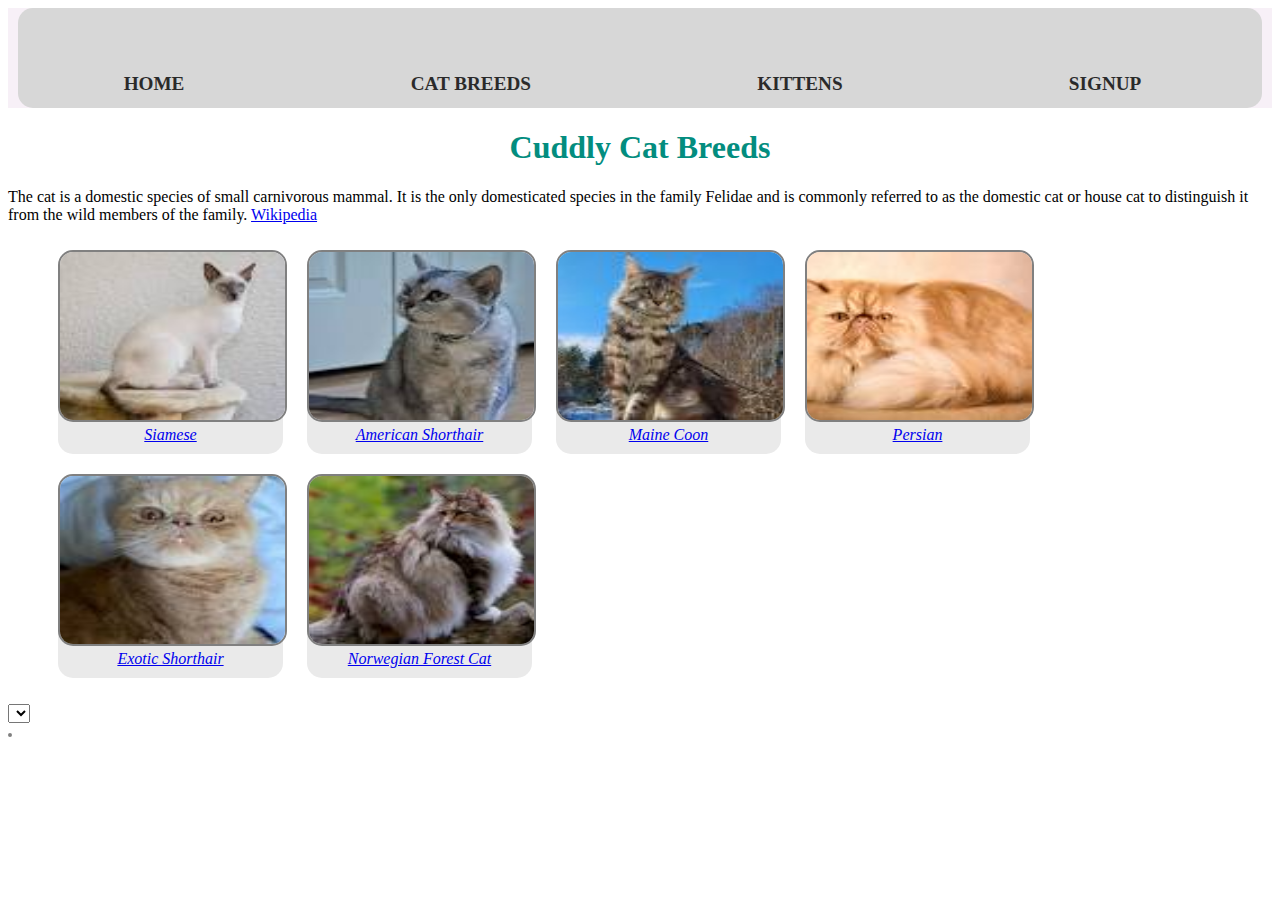
==== cat-breeds.html @ 4cf6408e "feat: Completed solid draft with all necessary working components per Ethan" ====
<!DOCTYPE html>
<html lang="en">

<head>
  <meta charset="UTF-8">
  <meta http-equiv="X-UA-Compatible" content="IE=edge">
  <meta name="viewport" content="width=device-width, initial-scale=1.0">
  <title>Cats For All Breeds</title>
  <link rel="stylesheet" href="styles.css">
  <script src="index.js" defer></script>
  <style>
    ul {
      list-style-type: none;
    }

    li.gallery {
      display: inline-block;
      width: 225px;
      padding-bottom: 10px;
      margin: 10px;
      background-color: #EAEAEA;
      border-radius: 15px;
      text-align: center;
      font-style: italic;
      font-family: Georgia, serif;
    }
  </style>
</head>

<body>
  <header>
    <div class="header-wrapper">
      <div class="internal-wrapper">
        <div class="header-links-wrapper">
          <nav>
            <ul>
              <li>
                <a href="index.html">Home</a>
              </li>
              <li>
                <a href="cat-breeds.html">Cat Breeds</a>
              </li>
              <!-- <li>
          <a href="cat-foods.html">Cat Foods</a>
        </li> -->
              <li>
                <a href="kittens.html">Kittens</a>
              </li>
              <!-- <li>
          <a href="about.html">About</a>
        </li> -->
              <li>
                <a href="signup.html">Signup</a>
              </li>
            </ul>
        </div>
      </div>
    </div>
    </nav>
  </header>
  <h1>Cuddly Cat Breeds</h1>
  <p>The cat is a domestic species of small carnivorous mammal. It is the only domesticated species in the family Felidae and is commonly referred to as the domestic cat or house cat to distinguish it from the wild members of the family. <a
      href="https://en.wikipedia.org/wiki/Cat">Wikipedia</a>
  </p>
  <ul>
    <li class="gallery">
      <img src="/assets/siamese.jpg" alt="Siamese" width="225" height="168">
      <a href="https://www.purina.com/cats/cat-breeds/siamese">Siamese</a>
    </li>
    <li class="gallery">
      <img src="/assets/american.jpg" alt="American Shorthair" width="225" height="168">
      <a href="https://www.purina.com/cats/cat-breeds/american-shorthair">American Shorthair</a>
    </li>
    <li class="gallery">
      <img src="/assets/maine.jpg" alt="Maine Coon" width="225" height="168">
      <a href="https://www.purina.com/cats/cat-breeds/maine-coon">Maine Coon</a>
    </li>
    <li class="gallery">
      <img src="/assets/persian.jpg" alt="Persian" width="225" height="168">
      <a href="https://www.purina.com/cats/cat-breeds/persian">Persian</a>
    </li>
    <li class="gallery">
      <img src="/assets/exotic.jpg" alt="Exotic Shorthair" width="225" height="168">
      <a href="https://www.purina.com/cats/cat-breeds/exotic-shorthair">Exotic Shorthair</a>
    </li>
    <li class="gallery">
      <img src="/assets/norwegian.jpg" alt="Norwegian Forest Cat" width="225" height="168">
      <a href="https://www.purina.com/cats/cat-breeds/norwegian-forest-cat">Norwegian Forest Cat</a>
    </li>
  </ul>

  <select onchange="showBreedImage(value)" name="breed_selector" id="breed_selector">
  </select>

  <div class="box">
    <a id="wiki_link" target="_blank"></a>
    <div id="breed_json"></div>
  </div>

  <div>
    <img id="breed_image"></img>
  </div>

</body>

</html>
---- styles.css ----
@import url('https://fonts.googleapis.com/css2?family=Golos+Text&display=swap');

h1 {
  text-align: center;
  color: rgb(3, 141, 127);
}

.center {
  display: block;
  margin-left: auto;
  margin-right: auto;
}

nav {
  width: 100%;
  height: 80px;
  background: #D7D7D7;
  overflow: auto;
  text-transform: uppercase;
  font-size: 1em;
  padding-top: 10px;
  padding-bottom: 10px;
  font-weight: bold;
  border-radius: 15px;
}

nav li {
  float: left;
  display: block;
  padding-top: 22px;
  padding-right: 100px;
  padding-bottom: 22px;
  padding-left: 100px;
  margin-right: 15px;
  text-align: center;
  white-space: nowrap;
}

nav a {
  text-decoration: none;
  width: auto;
  display: block;
}

nav a:link {
  color: #000000;
}

nav a:visited {
  color: #964d03;
}

nav a:hover {
  color: #ff8204;
}

img {
  border: solid 2px gray;
  border-radius: 15px;
  max-width: 30vw;
}

.p {
  padding: 20px;
  margin: 20px;
}

#firstPosition {
  position: sticky;
  left: 500px;
}

.myClass {
  height: 100px;
  width: 100px;
  background-color: gray;
  border: 2px solid black;
}

.container {
  display: flex;
  flex-direction: column;
  align-items: center;
  height: 100vh;
  align-items: center;
  justify-content: space-around;
}

.containerGrid {
  display: grid;
  column-gap: 40px;
  row-gap: 40px;
}

.myOtherClass {
  grid-column: 1 / 4;
}

@media all and (min-width:720px) {
  .container {
    flex-direction: row;
  }
}

#name:focus {
  background-color: #ff8204;
}

#btn:hover {
  background-color: aqua;
}

:root {
  --main-bg-color: turquoise;
}

#cssVariableDemo {
  height: 100px;
  width: 100px;
  background-color: var(--main-bg-color);
}

h3 {
  text-align: center;
  color: green;
}

#joke {
  font-size: 24pt;
}

form {
  background-color: #eaeaea;
  font-family: Arial, sans-serif;
  padding: 10px;
  min-width: 400px;
}

label {
  float: left;
  width: 150px;
  clear: left;
  text-align: right;
  padding-right: 10px;
}

input,
textarea {
  margin-top: 10px;
  display: block;
}

#mySubmit {
  margin-left: 160px;
}

/* Header Style */
.header-wrapper {
  background-color: rgb(247, 240, 247);
  color: #1f0101;
  font-weight: 200;
  font-size: 1.2em;
}

.header-wrapper ul {
  display: flex;
  flex-direction: row;
  justify-content: space-around;
  list-style-type: none;
}

.internal-wrapper {
  padding: 0 10px;
  margin: 0 auto;
}

.header-wrapper .header-links-wrapper ul li a {
  text-decoration: none;
  color: black;
}

.header-wrapper ul {
  display: flex;
  padding: 14px 0 8px;
  height: 25px;
  opacity: 0.8;
}
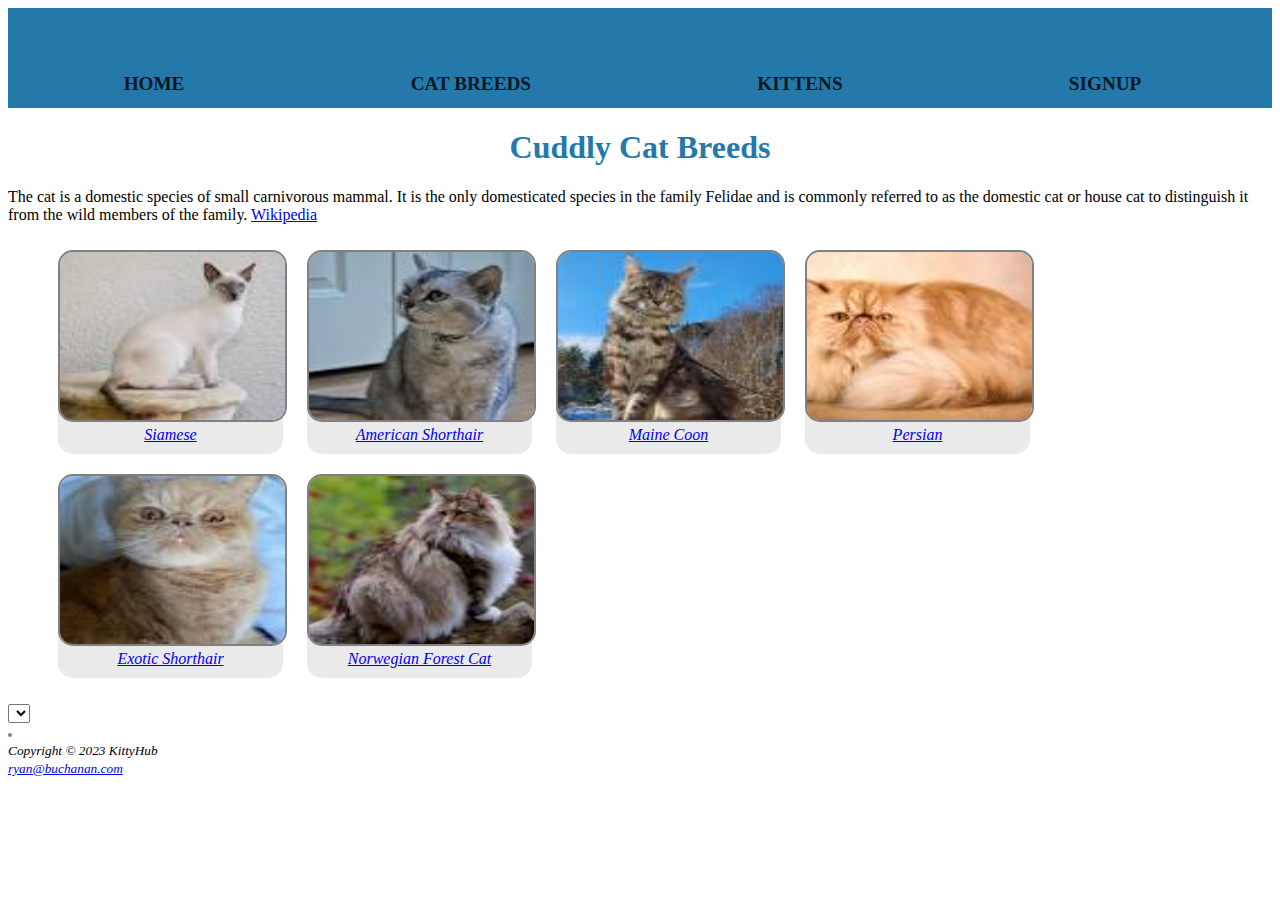
==== commit e6dfd86f: "feat: Added KittyHub and footer copyright" ====
--- a/cat-breeds.html
+++ b/cat-breeds.html
@@ -5,7 +5,7 @@
   <meta charset="UTF-8">
   <meta http-equiv="X-UA-Compatible" content="IE=edge">
   <meta name="viewport" content="width=device-width, initial-scale=1.0">
-  <title>Cats For All Breeds</title>
+  <title>KittyHub Cat Breeds</title>
   <link rel="stylesheet" href="styles.css">
   <script src="index.js" defer></script>
   <style>
@@ -101,6 +101,16 @@
     <img id="breed_image"></img>
   </div>
 
+  
+  <footer>
+    <small>
+      <i>
+        Copyright &copy; 2023 KittyHub<br>
+        <a target="_blank" href="mailto:buchanan.ryan22@gmail.com">ryan@buchanan.com</a>
+      </i>
+    </small>
+  </footer>
+
 </body>
 
 </html>
--- a/styles.css
+++ b/styles.css
@@ -2,7 +2,7 @@
 
 h1 {
   text-align: center;
-  color: rgb(3, 141, 127);
+  color: #2579aa;
 }
 
 .center {
@@ -14,7 +14,7 @@
 nav {
   width: 100%;
   height: 80px;
-  background: #D7D7D7;
+  background: #2579aa;
   overflow: auto;
   text-transform: uppercase;
   font-size: 1em;
@@ -122,7 +122,7 @@
 
 h3 {
   text-align: center;
-  color: green;
+  color: #2579aa;
 }
 
 #joke {
@@ -156,7 +156,7 @@
 
 /* Header Style */
 .header-wrapper {
-  background-color: rgb(247, 240, 247);
+  background-color: #2579aa;
   color: #1f0101;
   font-weight: 200;
   font-size: 1.2em;
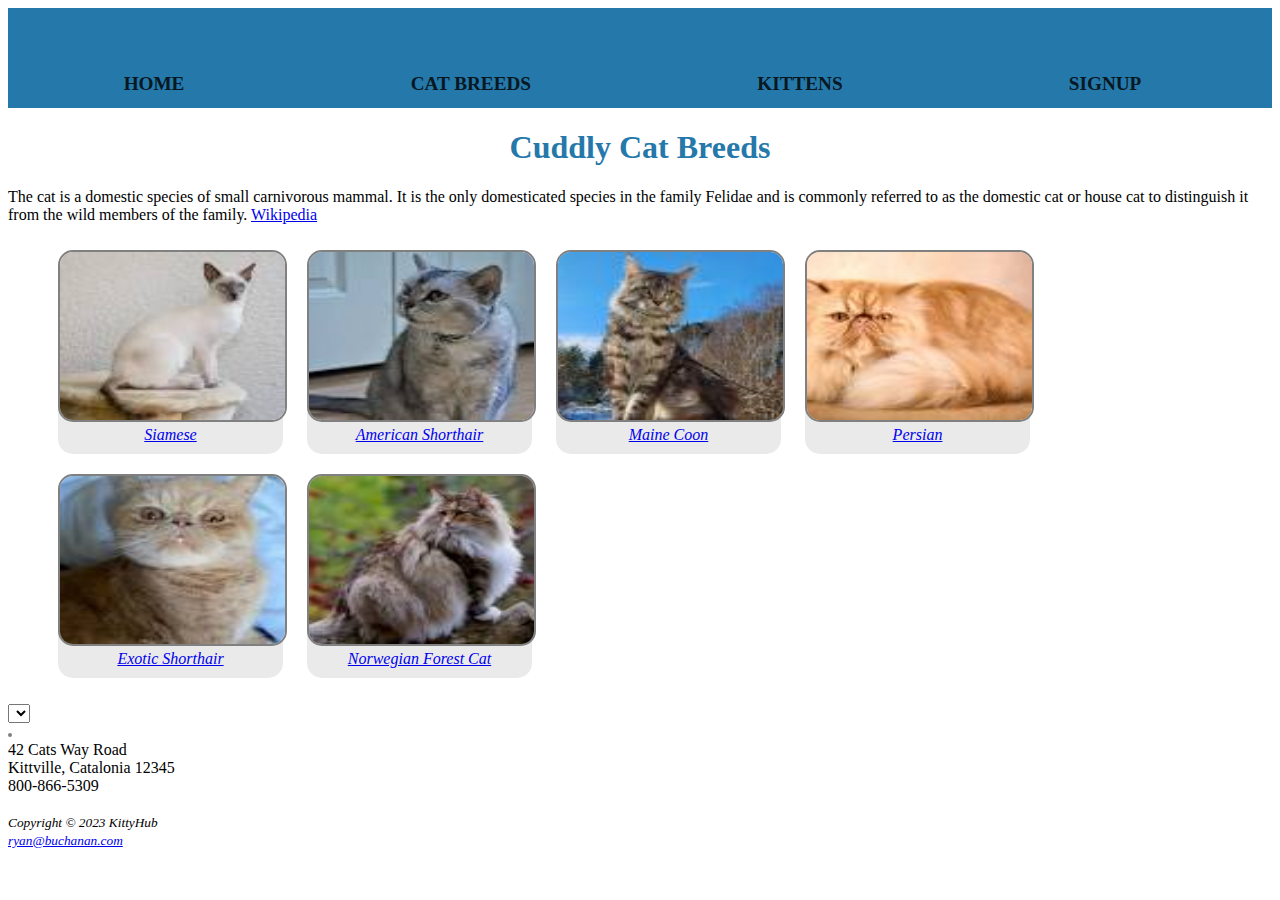
==== commit 12b11b2c: "feat: Added address" ====
--- a/cat-breeds.html
+++ b/cat-breeds.html
@@ -100,7 +100,12 @@
   <div>
     <img id="breed_image"></img>
   </div>
-
+  
+  <div>
+    42 Cats Way Road<br>
+    Kittville, Catalonia 12345<br>
+    800-866-5309<br><br>
+  </div>
   
   <footer>
     <small>
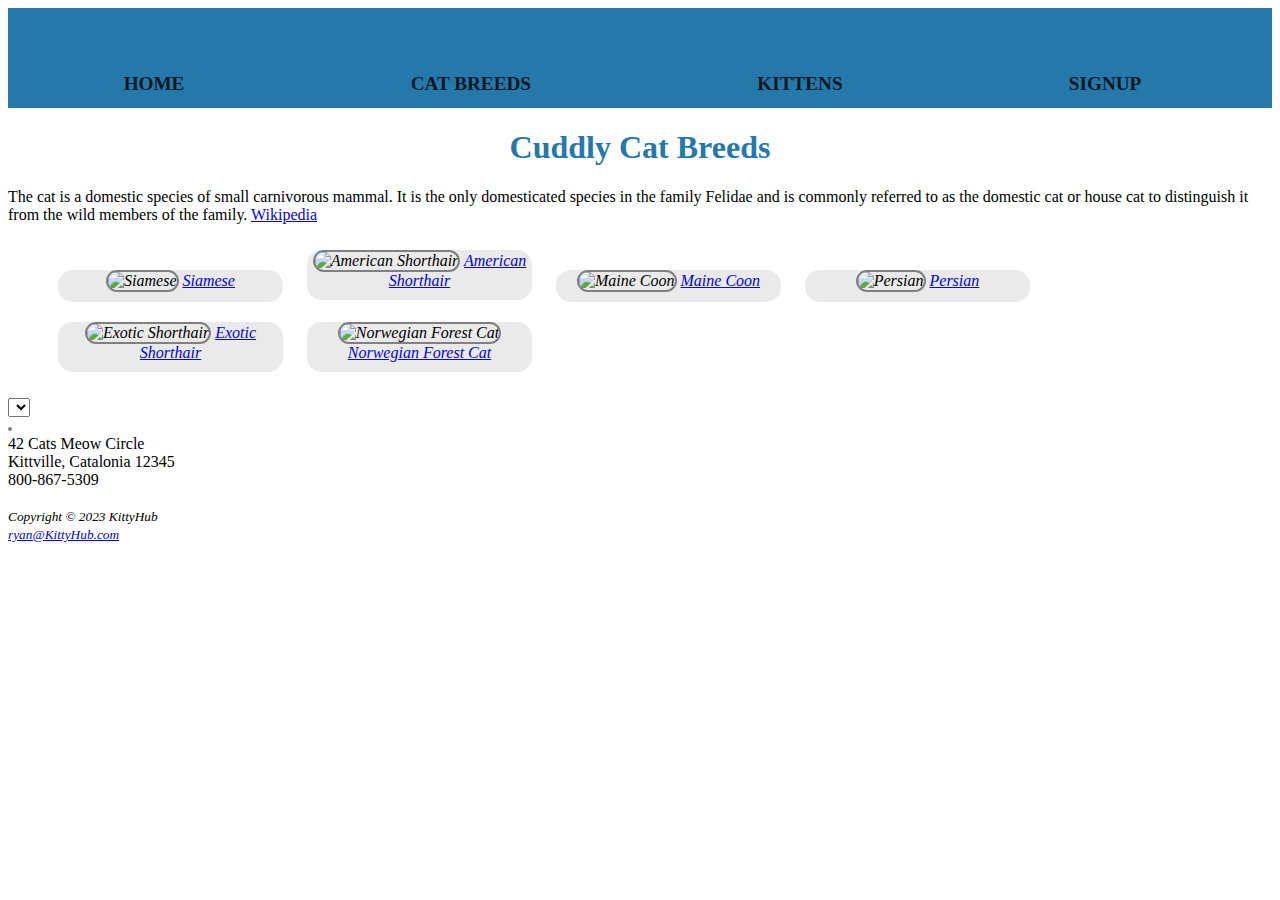
==== commit d433c526: "feat: Updated breed images to Purina server" ====
--- a/cat-breeds.html
+++ b/cat-breeds.html
@@ -64,27 +64,27 @@
   </p>
   <ul>
     <li class="gallery">
-      <img src="/assets/siamese.jpg" alt="Siamese" width="225" height="168">
+      <img src="https://www.purina.com/sites/default/files/styles/kraken_generic_max_width_240/public/Siamese_body_7.jpg?itok=WW-Xx-Fx" alt="Siamese" width="225" height="168">
       <a href="https://www.purina.com/cats/cat-breeds/siamese">Siamese</a>
     </li>
     <li class="gallery">
-      <img src="/assets/american.jpg" alt="American Shorthair" width="225" height="168">
+      <img src="https://www.purina.com/sites/default/files/styles/kraken_generic_max_width_240/public/AmericanShorthair_body_6.jpg?itok=xarDHKyX" alt="American Shorthair" width="225" height="168">
       <a href="https://www.purina.com/cats/cat-breeds/american-shorthair">American Shorthair</a>
     </li>
     <li class="gallery">
-      <img src="/assets/maine.jpg" alt="Maine Coon" width="225" height="168">
+      <img src="https://www.purina.com/sites/default/files/styles/kraken_generic_max_width_240/public/MaineCoon_body_7.jpg?itok=ZUDtmIsc" alt="Maine Coon" width="225" height="168">
       <a href="https://www.purina.com/cats/cat-breeds/maine-coon">Maine Coon</a>
     </li>
     <li class="gallery">
-      <img src="/assets/persian.jpg" alt="Persian" width="225" height="168">
+      <img src="https://www.purina.com/sites/default/files/styles/kraken_generic_max_width_240/public/PersianSolid_body_6.jpg?itok=N5mSCMHh" alt="Persian" width="225" height="168">
       <a href="https://www.purina.com/cats/cat-breeds/persian">Persian</a>
     </li>
     <li class="gallery">
-      <img src="/assets/exotic.jpg" alt="Exotic Shorthair" width="225" height="168">
+      <img src="https://www.purina.com/sites/default/files/styles/kraken_generic_max_width_240/public/Exotic_body_6.jpg?itok=dPkmmFtW" alt="Exotic Shorthair" width="225" height="168">
       <a href="https://www.purina.com/cats/cat-breeds/exotic-shorthair">Exotic Shorthair</a>
     </li>
     <li class="gallery">
-      <img src="/assets/norwegian.jpg" alt="Norwegian Forest Cat" width="225" height="168">
+      <img src="https://www.purina.com/sites/default/files/styles/kraken_generic_max_width_240/public/NorwegianForestCat_body_6.jpg?itok=RYEZJf7V" alt="Norwegian Forest Cat" width="225" height="168">
       <a href="https://www.purina.com/cats/cat-breeds/norwegian-forest-cat">Norwegian Forest Cat</a>
     </li>
   </ul>
@@ -102,16 +102,16 @@
   </div>
   
   <div>
-    42 Cats Way Road<br>
+    42 Cats Meow Circle<br>
     Kittville, Catalonia 12345<br>
-    800-866-5309<br><br>
+    800-867-5309<br><br>
   </div>
   
   <footer>
     <small>
       <i>
         Copyright &copy; 2023 KittyHub<br>
-        <a target="_blank" href="mailto:buchanan.ryan22@gmail.com">ryan@buchanan.com</a>
+        <a target="_blank" href="mailto:buchanan.ryan22@gmail.com">ryan@KittyHub.com</a>
       </i>
     </small>
   </footer>
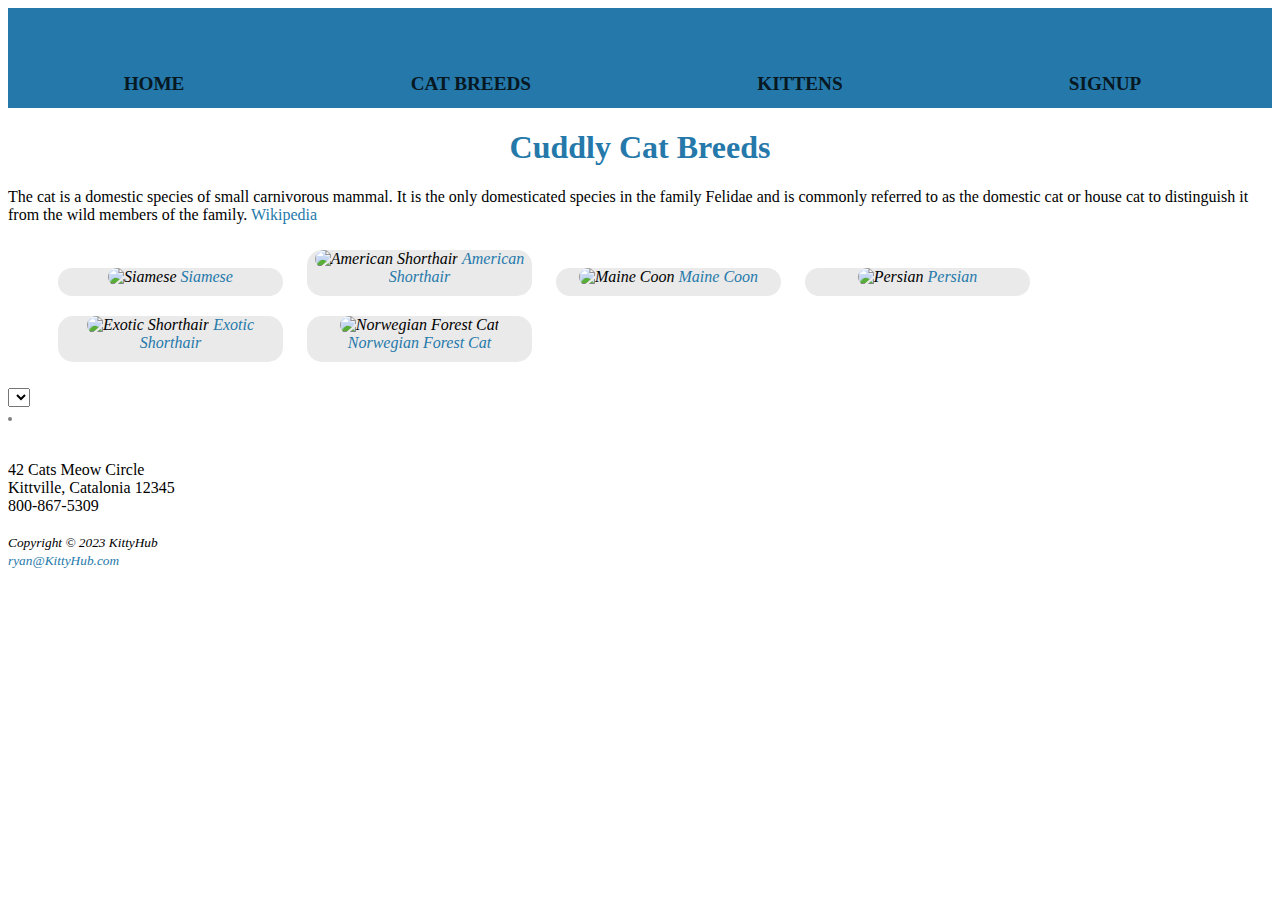
==== commit 8eee0a32: "feat: Removed link text decoration" ====
--- a/cat-breeds.html
+++ b/cat-breeds.html
@@ -64,27 +64,27 @@
   </p>
   <ul>
     <li class="gallery">
-      <img src="https://www.purina.com/sites/default/files/styles/kraken_generic_max_width_240/public/Siamese_body_7.jpg?itok=WW-Xx-Fx" alt="Siamese" width="225" height="168">
+      <img src="https://www.purina.com/sites/default/files/styles/kraken_generic_max_width_240/public/Siamese_body_7.jpg?itok=WW-Xx-Fx" alt="Siamese" width="225" height="168" class="free">
       <a href="https://www.purina.com/cats/cat-breeds/siamese">Siamese</a>
     </li>
     <li class="gallery">
-      <img src="https://www.purina.com/sites/default/files/styles/kraken_generic_max_width_240/public/AmericanShorthair_body_6.jpg?itok=xarDHKyX" alt="American Shorthair" width="225" height="168">
+      <img src="https://www.purina.com/sites/default/files/styles/kraken_generic_max_width_240/public/AmericanShorthair_body_6.jpg?itok=xarDHKyX" alt="American Shorthair" width="225" height="168" class="free">
       <a href="https://www.purina.com/cats/cat-breeds/american-shorthair">American Shorthair</a>
     </li>
     <li class="gallery">
-      <img src="https://www.purina.com/sites/default/files/styles/kraken_generic_max_width_240/public/MaineCoon_body_7.jpg?itok=ZUDtmIsc" alt="Maine Coon" width="225" height="168">
+      <img src="https://www.purina.com/sites/default/files/styles/kraken_generic_max_width_240/public/MaineCoon_body_7.jpg?itok=ZUDtmIsc" alt="Maine Coon" width="225" height="168" class="free">
       <a href="https://www.purina.com/cats/cat-breeds/maine-coon">Maine Coon</a>
     </li>
     <li class="gallery">
-      <img src="https://www.purina.com/sites/default/files/styles/kraken_generic_max_width_240/public/PersianSolid_body_6.jpg?itok=N5mSCMHh" alt="Persian" width="225" height="168">
+      <img src="https://www.purina.com/sites/default/files/styles/kraken_generic_max_width_240/public/PersianSolid_body_6.jpg?itok=N5mSCMHh" alt="Persian" width="225" height="168" class="free">
       <a href="https://www.purina.com/cats/cat-breeds/persian">Persian</a>
     </li>
     <li class="gallery">
-      <img src="https://www.purina.com/sites/default/files/styles/kraken_generic_max_width_240/public/Exotic_body_6.jpg?itok=dPkmmFtW" alt="Exotic Shorthair" width="225" height="168">
+      <img src="https://www.purina.com/sites/default/files/styles/kraken_generic_max_width_240/public/Exotic_body_6.jpg?itok=dPkmmFtW" alt="Exotic Shorthair" width="225" height="168" class="free">
       <a href="https://www.purina.com/cats/cat-breeds/exotic-shorthair">Exotic Shorthair</a>
     </li>
     <li class="gallery">
-      <img src="https://www.purina.com/sites/default/files/styles/kraken_generic_max_width_240/public/NorwegianForestCat_body_6.jpg?itok=RYEZJf7V" alt="Norwegian Forest Cat" width="225" height="168">
+      <img src="https://www.purina.com/sites/default/files/styles/kraken_generic_max_width_240/public/NorwegianForestCat_body_6.jpg?itok=RYEZJf7V" alt="Norwegian Forest Cat" width="225" height="168" class="free">
       <a href="https://www.purina.com/cats/cat-breeds/norwegian-forest-cat">Norwegian Forest Cat</a>
     </li>
   </ul>
@@ -100,6 +100,8 @@
   <div>
     <img id="breed_image"></img>
   </div>
+  <br>  
+  <br>
   
   <div>
     42 Cats Meow Circle<br>
--- a/styles.css
+++ b/styles.css
@@ -58,6 +58,15 @@
   border: solid 2px gray;
   border-radius: 15px;
   max-width: 30vw;
+}
+
+img.free {
+  border: #eaeaea;
+}
+
+a {
+  color: #2579aa;
+  text-decoration: none;
 }
 
 .p {
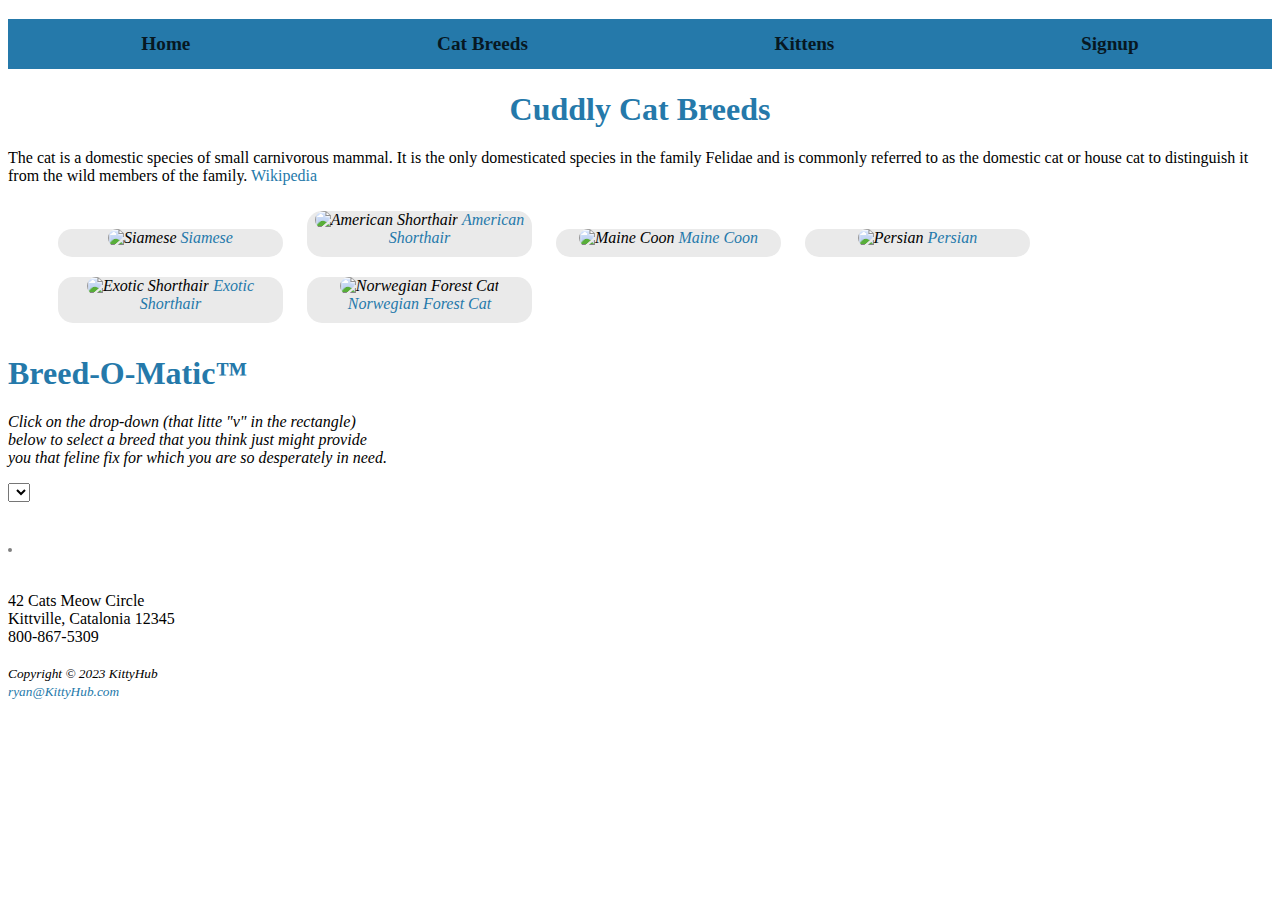
==== commit 3d604d7a: "feat: Added Breed-O-Matic" ====
--- a/cat-breeds.html
+++ b/cat-breeds.html
@@ -89,16 +89,25 @@
     </li>
   </ul>
 
+  <div>
+    <h1 style="text-align: left;">Breed-O-Matic&#8482;</h1>
+    <p>
+      <em>Click on the drop-down (that litte "v" in the rectangle)<br>
+      below to select a breed that you think just might provide<br>
+      you that feline fix for which you are so desperately in need.</em>
+    </p>
+  </div>
   <select onchange="showBreedImage(value)" name="breed_selector" id="breed_selector">
   </select>
-
+  <br> 
   <div class="box">
+    <br> 
     <a id="wiki_link" target="_blank"></a>
     <div id="breed_json"></div>
   </div>
-
+  <br> 
   <div>
-    <img id="breed_image"></img>
+    <img id="breed_image" class="breed"></img>
   </div>
   <br>  
   <br>
--- a/styles.css
+++ b/styles.css
@@ -11,7 +11,7 @@
   margin-right: auto;
 }
 
-nav {
+/* nav {
   width: 100%;
   height: 80px;
   background: #2579aa;
@@ -22,9 +22,9 @@
   padding-bottom: 10px;
   font-weight: bold;
   border-radius: 15px;
-}
-
-nav li {
+} */
+
+/* nav li {
   float: left;
   display: block;
   padding-top: 22px;
@@ -40,19 +40,19 @@
   text-decoration: none;
   width: auto;
   display: block;
-}
-
-nav a:link {
+} */
+
+.header-wrapper .header-links-wrapper ul li a:link {
   color: #000000;
 }
 
-nav a:visited {
-  color: #964d03;
-}
-
-nav a:hover {
-  color: #ff8204;
-}
+.header-wrapper .header-links-wrapper ul li a:visited {
+  color: #ffffff;
+}
+
+.header-wrapper .header-links-wrapper ul li a:hover {
+  color: #ffae00;
+} 
 
 img {
   border: solid 2px gray;
@@ -166,8 +166,9 @@
 /* Header Style */
 .header-wrapper {
   background-color: #2579aa;
-  color: #1f0101;
+  color: #ffffff;
   font-weight: 200;
+  height: 50px;
   font-size: 1.2em;
 }
 
@@ -185,7 +186,8 @@
 
 .header-wrapper .header-links-wrapper ul li a {
   text-decoration: none;
-  color: black;
+  color: #ffffff;
+  font-weight: 900;
 }
 
 .header-wrapper ul {
@@ -194,3 +196,8 @@
   height: 25px;
   opacity: 0.8;
 }
+
+img.breed {
+  max-width: 40%;
+  height: auto;  
+}